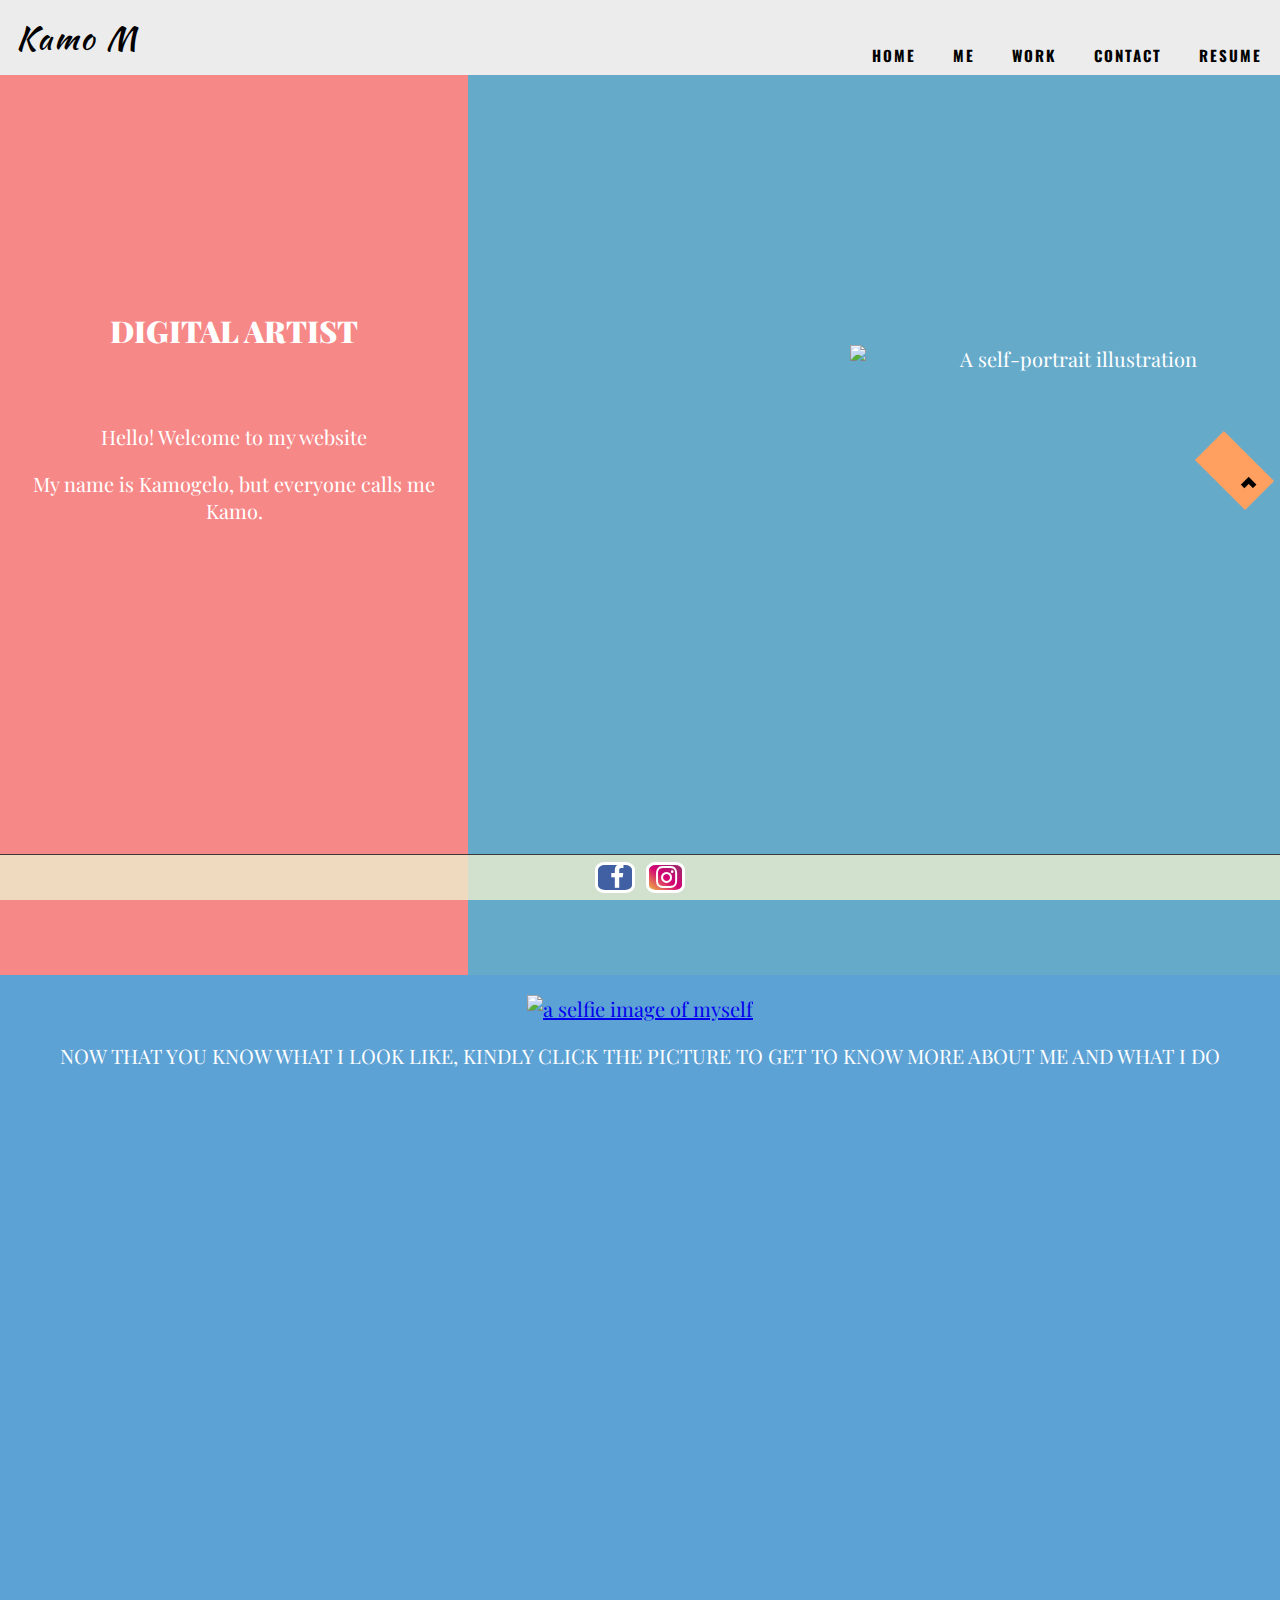
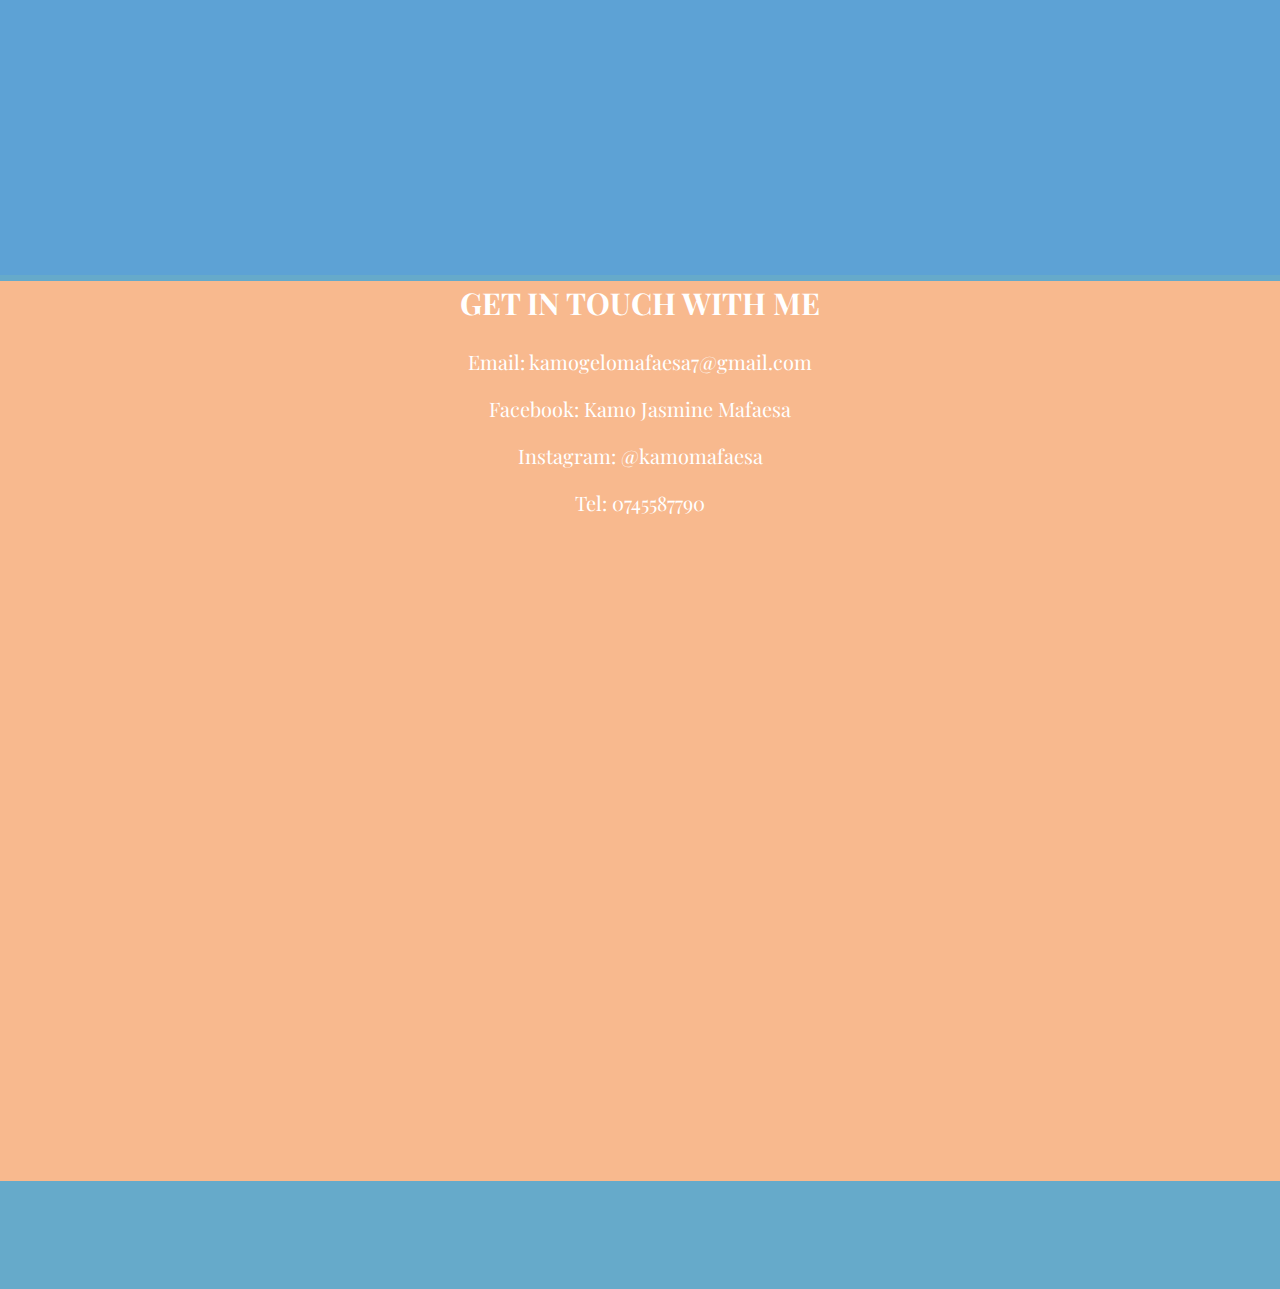
==== index.html @ 19451aff "new website layout" ====
<!DOCTYPE html>
<html lang="en">
<head>
    <meta charset="UTF-8">
    <meta name="viewport" content="width=device-width, initial-scale=1.0">
    <meta name="author" content="Kamogelo Mafaesa">
    <meta name="description" content="Personal portfolio website">
    <meta name = "url" content = "">
    <link rel="stylesheet" href="style.css" type = "text/css">
    <link rel = "stylesheet" href = "footer.css" type = "text/css">
    <link rel="stylesheet" href="https://cdnjs.cloudflare.com/ajax/libs/font-awesome/4.7.0/css/font-awesome.min.css">
    <link href="https://fonts.googleapis.com/css2?family=Roboto&display=swap" rel="stylesheet">
    <link href="https://fonts.googleapis.com/css2?family=Oswald&display=swap" rel="stylesheet">
    <link href="https://fonts.googleapis.com/css2?family=Kaushan+Script&family=Oswald:wght@400;700&display=swap" rel="stylesheet">
    <link href="https://fonts.googleapis.com/css2?family=Playfair+Display:wght@900&display=swap" rel="stylesheet">
    <link href="https://fonts.googleapis.com/css2?family=Playfair+Display:wght@400;900&display=swap" rel="stylesheet">
    <script src="index.js" defer></script>
    <title>Home</title>
</head>

<body>

    <header>
        <nav class = "navi" id = "menulist" >
            <div class = "logo"> Kamo M</div>
            
            <div class = "menucontainer" id = "navibar">
                
            <ul>
                <li class = "menu" id= "active"> <a href= #landing> HOME </a></li>
                <li class = "menu"> <a href= #about> ME</a></li>
                <li class = "menu"><button id= "menubtn" onclick = "work()">WORK</button></li>
                <li class = "menu"> <a href= #contact> CONTACT </a></li>
                <li class = "menu"><button id= "menubtn" onclick = "resume()">RESUME</button></li>
                <li class = "menu"><a href = "javascript:void(0);" class = "icon" onclick = "Responsivemenu()"> 
                <i class= "fa fa-bars"></i></a></li>
            
            
            </ul>
            </div>
            
        </nav>

    </header>

    <main>
        <div id = "landing" class = "row-landing">
            <div class = "column-landing left" >
              
            <a href= index.html></a>
            
            <section id = "text">
                <h2 id = "profession"><strong>DIGITAL ARTIST</strong></h2> 
                <br>
                <p>Hello! Welcome to my website </p>
                <p>My name is Kamogelo, but everyone calls me Kamo.</p> 
                
            </section>   
        </div>
        <div class = "column-landing right" style = "margin-top: -760px;margin-left: 500px;">
        
             
            <figure><img class = "myPic" src = "Picpic.png" alt = "A self-portrait illustration" width="800px" height="700px"></figure>
            <figcaption> </figcaption>
             
            
            </div>
               
        </div>

        <div id = "about" class = "middletext">
            
           <!-- <a href= me.html></a>-->
            <a href = about.html><figure><img src = "IMG_20200326_155552.png"  alt = "a selfie image of myself" width= "50%"></figure></a>
            <section >
               <p>NOW THAT YOU KNOW WHAT I LOOK LIKE, KINDLY CLICK THE PICTURE TO GET TO KNOW MORE ABOUT ME AND WHAT I DO </p>
            
        
        </div>
        <div id = "contact" class = "lasttext">
            <a href= contact.html></a>
            <section> <h2>GET IN TOUCH WITH ME </h2>
            <p>Email: kamogelomafaesa7@gmail.com</p>
            <p>Facebook: Kamo Jasmine Mafaesa</p>
            <p>Instagram: @kamomafaesa</p>
            <p>Tel: 0745587790</p>
            
            </section>
        </div>
          <div class = BacktoTop>

            <button onclick = "BacktoTop()" id ="topbtn" tittle = "Back to top"><i class ="arrow up"></i></button>
        </div>

       
</main>


     <footer>
        <div class = "footer"> 
            <a href="https://www.facebook.com/kamo.jasmine" class="fa fa-facebook"></a>
            
            <a href="https://www.instagram.com/kamo_mafaesa/?hl=en" class="fa fa-instagram"></a>
            
       
           </div>

     </footer>

     <script>
         function work(){
             document.location.href = "work.html";
         }
         function resume(){
             document.location.href = "resume.html";
         }
         function BacktoTop() {
        document.body.scrollTop = 0
        document.documentElement.scrollTop = 0;
    
    }
     </script>   
        
         
    

    
    
</body>
</html>
---- style.css ----
html{
    margin: 0;
    padding: 0;
    box-sizing: border-box;
    scroll-behavior: smooth;
}



body{
    margin-top:0;
    margin-left: 0;
    margin-right: 0;
    padding:0;
    padding-bottom: 100px;
    height:100%;
    color: rgb(255, 255, 255);
    background-color: rgb(102, 170, 202);
    font-family: 'Playfair Display', serif;
    font-size: 20px;
    flex-direction: column;
    display: flex;
    align-content: center;
    justify-content: center;
}
   
    nav{
        margin-top:0;
        margin-left: 0;
        margin-right: 0;
        padding: 14px 16px;
        background-color:#ececec;
        width: 100%;
        height: auto;
        position: relative;
        display: flex;
        justify-content: space-between;
        align-items: center;
    
    }
    
    .logo, .menucontainer{
        margin-top: 50px;
        margin-bottom: 0px;
        margin-left: 0px;
    }
    
    .logo{
     margin: 0;
     width: 40%;
     height: 5%;
    font-family: 'Kaushan Script', cursive;
     font-size: 2.0rem;
     letter-spacing: 2px;
     color: #000000;
    
    
    
    }
    .menucontainer, .menu{
    list-style: none;
    display: inline-block;
    text-decoration: none;
    
    }
    
    .menucontainer{
        margin-top: 40px;
        margin-left: 800px;
        overflow: hidden;
        background-color: transparent;
        position: absolute;
        
    }
    .menu, #menubtn{
        /*margin-left: 10px;*/
        font-family: 'Oswald', sans-serif;
    }
    .menucontainer a, #menubtn{
        /*width: 50%;*/
        justify-content: space-around;
        color: rgb(0, 0, 0);
        text-align: center;
        font-size: 15px;
        font-weight: bold;
        text-decoration: none;
        display:block;
        float:left;
        padding: 14px 16px;
        letter-spacing: 2px;
        cursor: pointer;
        
    }
    #menubtn{
        text-decoration: none;
        background-color: transparent;
        border: none;
        color: rgb(0, 0, 0);
    }
    .menu a:hover, #menubtn:hover{
        background-color: rgb(209, 164, 164);
        color:rgb(0, 0, 0);
    }
    .menucontainer a.active{
        background-color: #ececec;
        color: rgb(0, 0, 0);
    }
    .menucontainer .icon{
        display: none;
    }
   


/*screens 600px or less*/
@media screen and (max-width: 600px)
{
    .menucontainer a:not(:first-child) {display: none;}

     .menucontainer a.icon{   float: right;
        display: block;
    }
}

@media screen and (max-width: 600px){
    .menucontainer.responsive{ position:relative;}
    .menucontainer.responsive a.icon{
        position: absolute;
        right: 10%;
        top: 0;
    }
    .menucontainer.responsive{
        float:none;
        display: block;
        text-align: left;
    
    }
    .nav{
        display: flex;
        position: relative;
    }
    .column-work{
        width: 100%;
    }
    .column-landing{
        width: 100%;
    }
    .myPic{
        max-width: 100%;
        height: auto;
     
    }
    div{
        width: 100%;
        height: auto;
    }
}

@media screen and (max-width: 900px){
    .column-landing{
        width: 50%;
    
    }
    .column-work{
        width: 50%;
    }
    .myPic{
        max-width: 50%;
        height: auto;
    }
}

/*Laptops*/
@media screen and (max-width:1024){
    .menucontainer.responsive{ position:relative;}
    .menucontainer.responsive a.icon{
        position: absolute;
        right: 10%;
        top: 0;
        margin-top: 10%;
    }
    .menucontainer.responsive{
        float:none;
        display: block;
        text-align: left;
    
    }
    .nav{
        display: flex;
        position: relative;
    }
    .column-work{
        width: 100%;
    }
    .column-landing{
        width: 100%;
    }
    .myPic{
        max-width: 50%;
        height: auto;
     
    }
    div{
        width: 100%;
        height: auto;
    }
}



/* Non-retina Screens*/
@media screen and(min-device-width: 1200px)
and (max-device-width:1600px)
and(-webkit-min-device-pixel-ratio: 1){

}

/*Retina Screens*/
@media screen and (min-device-width:1200px)
and (max-device-width: 1600px)
and (-webkit-min-device-pixel-ratio: 2)
and (min-resolution:192dpi){

}
/*Phones*/



/*.menuicon{
    display: flex;
    position: absolute;
    top: .75rem;
    right: 1.5rem;
    flex-direction: column;
    justify-content: space-between;
    width: 30px;
    height:20px;
}

.menuicon span{
    width: 100%;
    height: 3px;
    background-color: rgb(255, 255, 255);
    margin: 5px;
    border-radius: 10px;
}*/

/*@media (max-width: 800px){
   .menuicon{
       display: flex;
    
   }
 
   .menucontainer{
    background-color: rgb(47, 156, 170);
   }
   /*.myPic{
       margin-top:0;
       width: 2500px;
    

   }
   .logo{
       flex-direction: column;
       align-items: flex-start;
       width: 70%;
       position: absolute;
       font-size: 2.0rem;
       margin-left: 0;
       position: fixed;


   }
   .menucontainer ul{
       flex-direction: row;
       align-items: flex-end;
       float: none;
       margin-left: 50%;
   }
  #landing div, #about div, #contact div{
       height: auto;
       width: 50%;
       
   }*/


#landing , #about, #contact{
    margin-top:0;
    margin-left: 0;
    margin-right: 0;
    width: 100%;
    top: 0px;
    height: 100vh;
    /*border-bottom: 3px solid rgb(156, 156, 156);*/
    padding:0;
    text-align: center;
    display:block;
    overflow: scroll;
    overflow-y: hidden;
    overflow-x: hidden;
    
}
#landing div , #about div, #contact div{
    position: relative;

}
/*#landing div{
    
    background-color: rgb(255, 255, 255);
    width: 100%;
    height: 0%;
    display: flex;
    
}*/


#about div{
    width: 100%;
    height: 100%;
    
}
#contact div{
    width: 100%;
    height: 100%;
}
.worksection{
    background-color:#5da2d5;
}
.workpageheading{
    margin-top: 200px;

}
.aboutMe{
    font-size: 20px;
    margin-top: 50px;
}
h2{
    margin-top: 2px;
}
section{
    
    display: block;
    text-align: center;
    margin-left: auto;
    margin-right: auto;
    margin-bottom: 0;
    width: 100%;
    height: auto;
}
#contact{
    margin-top: 0.5%;
    background-color: rgb(248, 185, 142);
}
.myPic{
    margin-top:100px;
    margin-left:300px;
    width: 50%;
    height: auto;
    display: block;

}

.resume li{
    list-style: none;
    text-decoration: none;
    
}
.cv li{
    list-style: none;
    text-decoration: none;
}

#resume{
    display: inline-block;
    text-align: center;
    margin-left: auto;
    margin-right: auto;
}
.middletext{
    margin:0;
    display: inline-block;
    text-align: center;
    background-color: #5da2d5;
    color: rgb(255, 255, 255);
    

}
.work img{
    width: 100%;
    height: auto;
}



.column-work{
    column-span: 2;
    float: left;
    width: 33.33%;
    margin-left: 100px;
    margin-right: 100px;
    margin-bottom: 20px;
    padding: 5px;
    transition: transform .3s;
    cursor: pointer;
    
}
.column-work{
    border: 2px solid #ececec;
}
.column-work:hover{
    transform: scale(1.3);
}

.row-work::after{
    content: "";
    clear: both;
    display: inline-block;
}


img{
    max-width: 100%;
    height: auto;
}
#text{
    margin:0;
    margin-top: 50%;
    float: left;
    text-align: center;
    display: block;


}
h2, h1{
    font-family: 'Playfair Display', serif;
}
.row-landing{
  display: flex;
column-span: 2;
column-gap: 0;


}


/*landing-page div code*/
.column-landing , .column-landing {
   float:left;
    padding: 10px;
    height: 100%;
    
    
    
    
   
}
.left{
    margin: 0;
    width: 35%;
    background-color:#F78888;
}
.right{
    
    width: 75%;
    background-color: rgb(102, 170, 202);
}

.row-landing::after{
    content: "";
    display: table;
    clear: both;
    visibility: hidden;
    line-height: 0;
    height: 0;
}
.arrow{
    border: solid black;
    border-width: 0 5px 5px 0;
    display: inline-block;
    padding: 3px;
    margin-right: 40px;
}
#topbtn{
    padding: 10px;
    position: fixed;
    top: 50%;
    right: 10px;
    font-size: 18px;
    border: none;
    color: rgb(0, 0, 0);
    transform: rotate(-135deg);
    -webkit-transform: rotate(-135deg);
    background-color: rgb(255, 160, 96);


}
#topbtn :hover{
    background-color: rgb(255, 186, 58);
    color: rgb(255, 0, 0);
}
---- footer.css ----
.footer{
    height:5%;
    position: fixed;
    bottom:0;
    left: 0;
    text-align: center;
    background-color:  #ECEECECE;
    width: 100%;
    color: white;
    border-top: 1px solid rgb(58, 58, 58) ;
    
}
.fa{
font-size: 25px !important;
text-decoration: none;
width: 30px;
text-align: center;
padding-left: 0.20rem;
margin: 2px  3px;
border-radius: 25%;
top: 5px;
border:3px solid white;
position: relative;
justify-content: space-between;
}
.fa-facebook{
background-color:rgb(64, 96, 163);
color:white;
}
.fa-instagram{
background-color: rgb(87, 61, 202);
background-image: linear-gradient( to bottom left,rgb(151, 48, 105),rgb(211, 0, 116), rgb(240, 185, 66));
color: white;
}
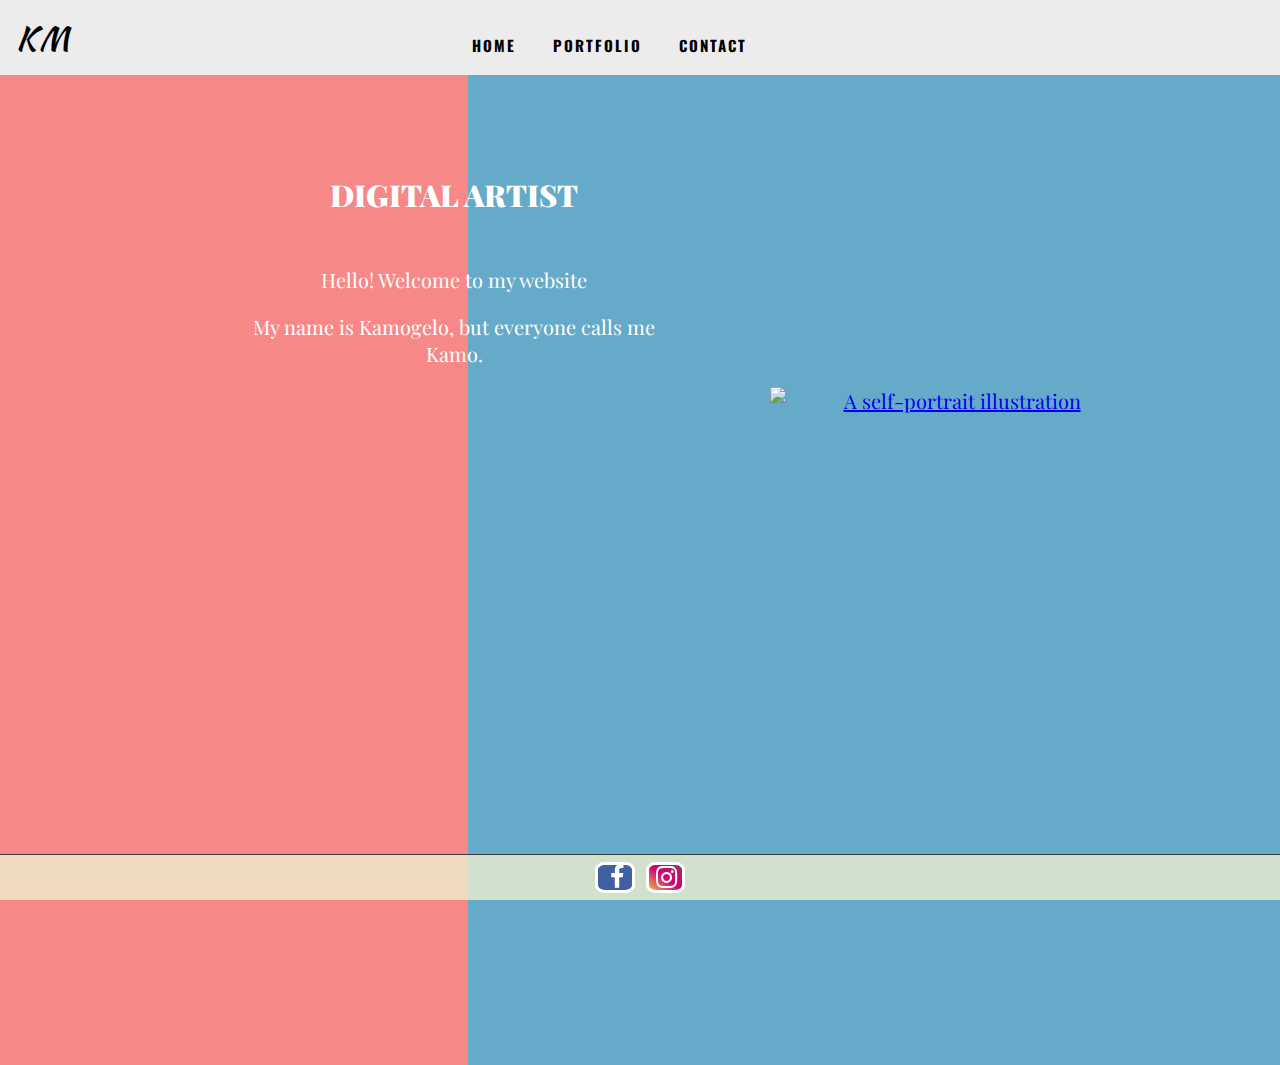
==== commit 4d9a9a25: "more" ====
--- a/index.html
+++ b/index.html
@@ -14,6 +14,7 @@
     <link href="https://fonts.googleapis.com/css2?family=Kaushan+Script&family=Oswald:wght@400;700&display=swap" rel="stylesheet">
     <link href="https://fonts.googleapis.com/css2?family=Playfair+Display:wght@900&display=swap" rel="stylesheet">
     <link href="https://fonts.googleapis.com/css2?family=Playfair+Display:wght@400;900&display=swap" rel="stylesheet">
+    <link rel="stylesheet" href="https://cdnjs.cloudflare.com/ajax/libs/animate.css/3.7.2/animate.min.css">
     <script src="index.js" defer></script>
     <title>Home</title>
 </head>
@@ -22,16 +23,16 @@
 
     <header>
         <nav class = "navi" id = "menulist" >
-            <div class = "logo"> Kamo M</div>
+            <div class = "logo"> KM</div>
             
             <div class = "menucontainer" id = "navibar">
                 
             <ul>
                 <li class = "menu" id= "active"> <a href= #landing> HOME </a></li>
-                <li class = "menu"> <a href= #about> ME</a></li>
-                <li class = "menu"><button id= "menubtn" onclick = "work()">WORK</button></li>
-                <li class = "menu"> <a href= #contact> CONTACT </a></li>
-                <li class = "menu"><button id= "menubtn" onclick = "resume()">RESUME</button></li>
+        
+               <li class = "menu"><button id= "menubtn" onclick = "work()">PORTFOLIO</button></li>    
+                <li class = "menu"> <a href= contact.html> CONTACT </a></li>
+              <!--  <li class = "menu"><button id= "menubtn" onclick = "resume()">RESUME</button></li>-->
                 <li class = "menu"><a href = "javascript:void(0);" class = "icon" onclick = "Responsivemenu()"> 
                 <i class= "fa fa-bars"></i></a></li>
             
@@ -48,29 +49,35 @@
             <div class = "column-landing left" >
               
             <a href= index.html></a>
+        
+
+                
+             
             
-            <section id = "text">
-                <h2 id = "profession"><strong>DIGITAL ARTIST</strong></h2> 
+            <section id = "text" >
+                <h2 id = "profession" class = "animated fadeInLeft slow" ><strong>DIGITAL  ARTIST</strong></h2> 
                 <br>
-                <p>Hello! Welcome to my website </p>
-                <p>My name is Kamogelo, but everyone calls me Kamo.</p> 
+                <p id = "profession" class = "animated fadeInLeft slower">Hello! Welcome to my website </p>
+                <p id = "profession" class = "animated fadeInLeft slower">My name is Kamogelo, but everyone calls me Kamo.</p> 
+
+                <a href = "about.html"><figure><img class = "myPic animated fadeInRight slow delay-1s" src = "Picpic.png" alt = "A self-portrait illustration" width="792px" height="700px"></figure></a>
+                <figcaption> </figcaption>  
                 
-            </section>   
+            </section>
+         
         </div>
-        <div class = "column-landing right" style = "margin-top: -760px;margin-left: 500px;">
+        <div class = "column-landing right">
         
-             
-            <figure><img class = "myPic" src = "Picpic.png" alt = "A self-portrait illustration" width="800px" height="700px"></figure>
-            <figcaption> </figcaption>
+       
              
             
             </div>
                
         </div>
 
-        <div id = "about" class = "middletext">
+      <!--  <div id = "about" class = "middletext">
             
-           <!-- <a href= me.html></a>-->
+           
             <a href = about.html><figure><img src = "IMG_20200326_155552.png"  alt = "a selfie image of myself" width= "50%"></figure></a>
             <section >
                <p>NOW THAT YOU KNOW WHAT I LOOK LIKE, KINDLY CLICK THE PICTURE TO GET TO KNOW MORE ABOUT ME AND WHAT I DO </p>
@@ -91,35 +98,32 @@
 
             <button onclick = "BacktoTop()" id ="topbtn" tittle = "Back to top"><i class ="arrow up"></i></button>
         </div>
-
-       
+           
+    -->
 </main>
 
 
-     <footer>
-        <div class = "footer"> 
+     <footer class = "footer">
             <a href="https://www.facebook.com/kamo.jasmine" class="fa fa-facebook"></a>
             
             <a href="https://www.instagram.com/kamo_mafaesa/?hl=en" class="fa fa-instagram"></a>
             
-       
-           </div>
 
      </footer>
 
-     <script>
+  <script>
          function work(){
              document.location.href = "work.html";
          }
-         function resume(){
+          /*--function resume(){
              document.location.href = "resume.html";
          }
          function BacktoTop() {
         document.body.scrollTop = 0
         document.documentElement.scrollTop = 0;
     
-    }
-     </script>   
+    }*/
+     </script>    
         
          
     
--- a/style.css
+++ b/style.css
@@ -11,11 +11,13 @@
     margin-top:0;
     margin-left: 0;
     margin-right: 0;
+    margin-bottom: 0;
     padding:0;
-    padding-bottom: 100px;
+    padding-bottom:0;
     height:100%;
     color: rgb(255, 255, 255);
-    background-color: rgb(102, 170, 202);
+   /* background-color: rgb(102, 170, 202);*/
+   background-color: rgb(102, 170, 202);
     font-family: 'Playfair Display', serif;
     font-size: 20px;
     flex-direction: column;
@@ -31,7 +33,7 @@
         padding: 14px 16px;
         background-color:#ececec;
         width: 100%;
-        height: auto;
+        height: 100%;
         position: relative;
         display: flex;
         justify-content: space-between;
@@ -42,7 +44,7 @@
     .logo, .menucontainer{
         margin-top: 50px;
         margin-bottom: 0px;
-        margin-left: 0px;
+       /* margin-left: 0px;*/
     }
     
     .logo{
@@ -66,10 +68,13 @@
     
     .menucontainer{
         margin-top: 40px;
-        margin-left: 800px;
+       margin-left: 400px;
         overflow: hidden;
         background-color: transparent;
         position: absolute;
+        display: flex;
+        flex-direction: row;
+        justify-content: space-evenly;
         
     }
     .menu, #menubtn{
@@ -89,16 +94,17 @@
         padding: 14px 16px;
         letter-spacing: 2px;
         cursor: pointer;
-        
-    }
-    #menubtn{
+        margin-top: -20px
+        
+    }
+    #menubtn , .abtbtn{
         text-decoration: none;
         background-color: transparent;
         border: none;
         color: rgb(0, 0, 0);
     }
     .menu a:hover, #menubtn:hover{
-        background-color: rgb(209, 164, 164);
+        background-color: rgb(255, 208, 0);
         color:rgb(0, 0, 0);
     }
     .menucontainer a.active{
@@ -108,102 +114,690 @@
     .menucontainer .icon{
         display: none;
     }
-   
-
-
+
+
+
+/*phones*/
+@media (min-width: 320px) and (max-width:480px){
+     .menucontainer {
+         width: 100%;
+         height: 50px;
+         z-index: 9999;
+         margin-left: 0;
+         margin-right:0;
+         margin-top:10%;
+         padding-top: 2px;
+         padding-bottom: 2px;
+         font-size: 5px;
+       
+     }
+     .menucontainer a, #menubtn{
+         font-size: 5px;
+
+     }
+    
+     .logo{
+         margin-left:-10px;
+         width: 3%;
+         height: 3%;
+         font-size: 0.25rem;
+         letter-spacing: 0.25px;
+         
+     }
+     nav{
+         background-color: #ececec;
+     }
+     body{
+         margin: 0;
+         padding: 0;
+         
+     }
+     #landing #text{
+         margin: -100px;
+         font-size: 15px;
+         margin-top: 50%;
+     }
+     
+     #text .myPic{
+         margin-top: 0;
+         margin-left:150px;
+         min-width:320px;
+         height:320px;
+     }
+     #landing{
+     margin-top:50%;
+     margin-left: 0;
+     margin-right: 0;
+     margin-bottom: 0;
+     width: 100%;
+     top: 0px;
+     height:fit-content;
+     padding:0;
+     text-align: center;
+     display:block;
+     overflow: scroll;
+     overflow-y: hidden;
+     overflow-x: hidden;
+    }
+    body{
+        font-size: 12px;
+    }
+    #topbtn{
+        width: 10%;
+        position: fixed;
+        top: 0;
+        right: 50px;
+        font-size: 10px;
+        border: none;
+        border-radius: 100%;
+        color: rgb(0, 0, 0);
+        transform: rotate(-135deg);
+        -webkit-transform: rotate(-135deg);
+        background-color: rgb(255, 160, 96);
+        margin-right: 35px;
+    
+    
+    }
+    .arrow{
+        border: solid black;
+        border-width: 0 5px 5px 0;
+        border-radius: 2px;
+        display: inline-block;
+        margin-right: 40px;
+        margin-top: 10px;
+    }
+    #contact-text{
+        margin-top: 10%;
+    }
+    
+    .buttons .portfolio{
+        margin-left: 100px;
+        margin-top: 10%;
+        font-size: 20px;
+        width: 50%;
+    }
+    .portfolio{
+        text-decoration: none;
+         border: 5px solid white;
+         
+         margin-left:-10%;
+         margin-right:0;
+         margin-bottom: 0;
+         width: 100%;
+         font-size: 5px;
+         
+         
+    }
+    .buttons .portfolio:hover{
+        width: 50%;
+        margin-left: 100px;
+        transform: scale(1.2);
+        transition: transform .5s;
+    }
+    
+    #firstButn {
+    background-color: #F78888;
+    } 
+    #secondButn {
+    background-color: rgb(248, 185, 142);
+    
+    }
+     #thirdButn {
+     background-color:rgb(255, 208, 0) ;
+    }
+    #fourthButn{
+        background-color: #5da2d5;
+    }
+    
+
+    
+    div .column-work{
+        column-span: 2;
+         display: flex;
+         flex-direction: row;
+        float: left;
+        width: 50%;
+        height: auto;
+        margin-left: 0;
+        margin-right: 0;
+        margin-bottom: 300px;
+        margin-top: 100px;
+        padding: 5px;
+        transition: transform .3s;
+        cursor: pointer;
+        
+    }
+
+.column-work{
+    border: 2px solid #ececec;
+}  
+.column-work:hover{
+    transform: scale(1.3);
+    
+
+}
+
+.row-work::after{
+    content: "";
+    clear: both;
+    display: inline-block;
+}
+}
 /*screens 600px or less*/
-@media screen and (max-width: 600px)
+@media(max-width: 823px) and (orientation:landscape)
 {
-    .menucontainer a:not(:first-child) {display: none;}
-
-     .menucontainer a.icon{   float: right;
-        display: block;
-    }
-}
-
-@media screen and (max-width: 600px){
-    .menucontainer.responsive{ position:relative;}
-    .menucontainer.responsive a.icon{
-        position: absolute;
-        right: 10%;
-        top: 0;
-    }
-    .menucontainer.responsive{
-        float:none;
-        display: block;
-        text-align: left;
-    
-    }
-    .nav{
+    .menucontainer {
+        width: 100%;
+        height: 50px;
+        z-index: 9999;
+        margin-left: 10px;
+        margin-right:0;
+        margin-top:5%;
+        padding-top: 2px;
+        padding-bottom: 2px;
+        font-size: 5px;
+      
+    }
+    .menucontainer a, #menubtn{
+        font-size: 15px;
+
+    }
+   
+    .logo{
+        margin-left: 10px;
+        width: 100%;
+        height: 5%;
+        font-size: 1.5rem;
+        letter-spacing: 2px;
+        
+    }
+    nav{
+        background-color: #ececec;
+    }
+    body{
+        margin: 0;
+        padding: 0;
+        
+    }
+    #landing #text{
+        margin-left:0;
+        margin-right: 0;
+        font-size: 15px;
+        margin-top: 50%;
+    }
+    
+    #text .myPic{
+        margin-top: 0;
+        margin-left:-200px;
+        min-width:320px;
+        height:320px;
+    }
+    #landing{
+    margin-top:50%;
+    margin-left: 0;
+    margin-right: 0;
+    margin-bottom: 0;
+    width: 100%;
+    top: 0px;
+    height:fit-content;
+    padding:0;
+    text-align: center;
+    display:block;
+    overflow: scroll;
+    overflow-y: hidden;
+    overflow-x: hidden;
+   }
+   body{
+       font-size: 15px;
+   }
+   #topbtn{
+       width: 10%;
+       position: fixed;
+       top: 0;
+       right: 50px;
+       font-size: 10px;
+       border: none;
+       border-radius: 100%;
+       color: rgb(0, 0, 0);
+       transform: rotate(-135deg);
+       -webkit-transform: rotate(-135deg);
+       background-color: rgb(255, 160, 96);
+       margin-right: 35px;
+   
+   
+   }
+   .arrow{
+       border: solid black;
+       border-width: 0 5px 5px 0;
+       border-radius: 2px;
+       display: inline-block;
+       margin-right: 40px;
+       margin-top: 10px;
+   }
+   #contact-text{
+       margin-top: 10%;
+   }
+   
+   .buttons .portfolio{
+       margin-left: 100px;
+       margin-top: 10%;
+       font-size: 30px;
+       width: 60%;
+   }
+   .portfolio{
+       text-decoration: none;
+        border: 5px solid white;
+        
+        margin-left:-10%;
+        margin-right:0;
+        margin-bottom: 0;
+        width: 100%;
+        font-size: 5px;
+        
+        
+   }
+   .buttons .portfolio:hover{
+       width: 80%;
+       margin-left: 40px;
+       transform: scale(1.3);
+       transition: transform .3s;
+   }
+   
+   #firstButn {
+   background-color: #F78888;
+   } 
+   #secondButn {
+   background-color: rgb(248, 185, 142);
+   
+   }
+    #thirdButn {
+    background-color:rgb(255, 208, 0) ;
+   }
+   #fourthButn{
+       background-color: #5da2d5;
+   }
+   
+
+   
+   div .column-work{
+       column-span: 2;
         display: flex;
-        position: relative;
-    }
-    .column-work{
+        flex-direction: row;
+       float: left;
+       width: 50%;
+       height: auto;
+       margin-left: 20%;
+       margin-right: 0;
+       margin-bottom: 300px;
+       margin-top: 100px;
+       padding: 5px;
+       transition: transform .3s;
+       cursor: pointer;
+       
+   }
+
+.column-work{
+   border: 2px solid #ececec;
+}  
+.column-work:hover{
+   transform: scale(1.3);
+   
+
+}
+
+.row-work::after{
+   content: "";
+   clear: both;
+   display: inline-block;
+}
+}
+ 
+
+
+@media(max-width:1024px) and (orientation:portrait){
+
+    
+
+}
+
+@media screen and (max-width: 800px){
+    .menucontainer {
         width: 100%;
-    }
-    .column-landing{
+        height: 50px;
+        z-index: 9999;
+        margin-left: 10px;
+        margin-right:0;
+        margin-top:5%;
+        padding-top: 2px;
+        padding-bottom: 2px;
+        font-size: 5px;
+      
+    }
+    .menucontainer a, #menubtn{
+        font-size: 15px;
+
+    }
+   
+    .logo{
+        margin-left: 10px;
         width: 100%;
-    }
-    .myPic{
-        max-width: 100%;
-        height: auto;
-     
-    }
-    div{
+        height: 5%;
+        font-size: 1.5rem;
+        letter-spacing: 2px;
+        
+    }
+    nav{
+        background-color: #ececec;
+    }
+    body{
+        margin: 0;
+        padding: 0;
+        
+    }
+    #landing #text{
+        margin-left:0;
+        margin-right: 0;
+        font-size: 20px;
+        margin-top: 50%;
+    }
+    
+    #text .myPic{
+        margin-top: 50%;
+        margin-left:-200px;
+        min-width:320px;
+        height:320px;
+    }
+    #landing{
+    margin-top:50%;
+    margin-left: 0;
+    margin-right: 0;
+    margin-bottom: 0;
+    width: 100%;
+    top: 0px;
+    height:fit-content;
+    padding:0;
+    text-align: center;
+    display:block;
+    overflow: scroll;
+    overflow-y: hidden;
+    overflow-x: hidden;
+   }
+   body{
+       font-size: 20px;
+       
+   }
+   #topbtn{
+       width: 10%;
+       position: fixed;
+       top: 0;
+       right: 70px;
+       font-size: 10px;
+       border: none;
+       border-radius: 100%;
+       color: rgb(0, 0, 0);
+       transform: rotate(-135deg);
+       -webkit-transform: rotate(-135deg);
+       background-color: rgb(255, 160, 96);
+       margin-right: 35px;
+   
+   
+   }
+   .arrow{
+       border: solid black;
+       border-width: 0 5px 5px 0;
+       border-radius: 2px;
+       display: inline-block;
+       margin-right: 50px;
+       margin-top: 10px;
+   }
+   #contact-text{
+       margin-top: 50%;
+   }
+   
+   .buttons .portfolio{
+       margin-left: 100px;
+       margin-top: 10%;
+       font-size: 30px;
+       width: 60%;
+   }
+   .portfolio{
+       text-decoration: none;
+        border: 5px solid white;
+        
+        margin-left:-10%;
+        margin-right:0;
+        margin-bottom: 0;
         width: 100%;
-        height: auto;
-    }
-}
-
-@media screen and (max-width: 900px){
-    .column-landing{
-        width: 50%;
-    
-    }
-    .column-work{
-        width: 50%;
-    }
-    .myPic{
-        max-width: 50%;
-        height: auto;
-    }
+        font-size: 5px;
+        
+        
+   }
+   .buttons .portfolio:hover{
+       width: 80%;
+       margin-left: 40px;
+       transform: scale(1.3);
+       transition: transform .3s;
+   }
+   
+   #firstButn {
+   background-color: #F78888;
+   } 
+   #secondButn {
+   background-color: rgb(248, 185, 142);
+   
+   }
+    #thirdButn {
+    background-color:rgb(255, 208, 0) ;
+   }
+   #fourthButn{
+       background-color: #5da2d5;
+   }
+   
+
+   
+   div .column-work{
+       column-span: 2;
+        display: flex;
+        flex-direction: row;
+       float: left;
+       width: 50%;
+       height: auto;
+       margin-left: 20%;
+       margin-right: 0;
+       margin-bottom: 300px;
+       margin-top: 100px;
+       padding: 5px;
+       transition: transform .3s;
+       cursor: pointer;
+       
+   }
+
+.column-work{
+   border: 2px solid #ececec;
+}  
+.column-work:hover{
+   transform: scale(1.3);
+   
+
+}
+
+.row-work::after{
+   content: "";
+   clear: both;
+   display: inline-block;
+}
 }
 
 /*Laptops*/
 @media screen and (max-width:1024){
-    .menucontainer.responsive{ position:relative;}
-    .menucontainer.responsive a.icon{
-        position: absolute;
-        right: 10%;
-        top: 0;
-        margin-top: 10%;
-    }
-    .menucontainer.responsive{
-        float:none;
-        display: block;
-        text-align: left;
-    
-    }
-    .nav{
+    .menucontainer {
+        width: 100%;
+        height: 50px;
+        z-index: 9999;
+        margin-left: 10px;
+        margin-right:0;
+        margin-top:5%;
+        padding-top: 2px;
+        padding-bottom: 2px;
+        font-size: 5px;
+      
+    }
+    .menucontainer a, #menubtn{
+        font-size: 15px;
+
+    }
+   
+    .logo{
+        margin-left: 10px;
+        width: 100%;
+        height: 5%;
+        font-size: 1.5rem;
+        letter-spacing: 2px;
+        
+    }
+    nav{
+        background-color: #ececec;
+    }
+    body{
+        margin: 0;
+        padding: 0;
+        
+    }
+    #landing #text{
+    margin-left: 0;
+    margin-right: 400px;
+        font-size: 20px;
+        margin-top: 50%;
+    }
+    
+    #landing .myPic{
+        margin-top: 50%;
+        margin-left:0;
+        margin-right: 0;
+        min-width:320px;
+        height:320px;
+    }
+    #landing{
+    margin-top:50%;
+    margin-left: 0;
+    margin-right: 0;
+    margin-bottom: 0;
+    width: 100%;
+    top: 0px;
+    height:fit-content;
+    padding:0;
+    text-align: center;
+    display:block;
+    overflow: scroll;
+    overflow-y: hidden;
+    overflow-x: hidden;
+   }
+   body{
+       font-size: 20px;
+       
+   }
+   #topbtn{
+       width: 10%;
+       position: fixed;
+       top: 0;
+       right: 70px;
+       font-size: 10px;
+       border: none;
+       border-radius: 100%;
+       color: rgb(0, 0, 0);
+       transform: rotate(-135deg);
+       -webkit-transform: rotate(-135deg);
+       background-color: rgb(255, 160, 96);
+       margin-right: 35px;
+   
+   
+   }
+   .arrow{
+       border: solid black;
+       border-width: 0 5px 5px 0;
+       border-radius: 2px;
+       display: inline-block;
+       margin-right: 100px;
+       margin-top: 10px;
+   }
+   #contact-text{
+       margin-top: 50%;
+   }
+   
+   .buttons .portfolio{
+       margin-left: 100px;
+       margin-top: 10%;
+       font-size: 30px;
+       width: 60%;
+   }
+   .portfolio{
+       text-decoration: none;
+        border: 5px solid white;
+        
+        margin-left:-10%;
+        margin-right:0;
+        margin-bottom: 0;
+        width: 100%;
+        font-size: 5px;
+        
+        
+   }
+   .buttons .portfolio:hover{
+       width: 80%;
+       margin-left: 40px;
+       transform: scale(1.3);
+       transition: transform .3s;
+   }
+   
+   #firstButn {
+   background-color: #F78888;
+   } 
+   #secondButn {
+   background-color: rgb(248, 185, 142);
+   
+   }
+    #thirdButn {
+    background-color:rgb(255, 208, 0) ;
+   }
+   #fourthButn{
+       background-color: #5da2d5;
+   }
+   
+
+   
+   div .column-work{
+       column-span: 2;
         display: flex;
-        position: relative;
-    }
-    .column-work{
-        width: 100%;
-    }
-    .column-landing{
-        width: 100%;
-    }
-    .myPic{
-        max-width: 50%;
-        height: auto;
-     
-    }
-    div{
-        width: 100%;
-        height: auto;
-    }
-}
+        flex-direction: row;
+       float: left;
+       width: 50%;
+       height: auto;
+       margin-left: 20%;
+       margin-right: 0;
+       margin-bottom: 300px;
+       margin-top: 100px;
+       padding: 5px;
+       transition: transform .3s;
+       cursor: pointer;
+       
+   }
+
+.column-work{
+   border: 2px solid #ececec;
+}  
+.column-work:hover{
+   transform: scale(1.3);
+   
+
+}
+
+.row-work::after{
+   content: "";
+   clear: both;
+   display: inline-block;
+}
+}
+   
 
 
 
@@ -221,75 +815,16 @@
 and (min-resolution:192dpi){
 
 }
-/*Phones*/
-
-
-
-/*.menuicon{
-    display: flex;
-    position: absolute;
-    top: .75rem;
-    right: 1.5rem;
-    flex-direction: column;
-    justify-content: space-between;
-    width: 30px;
-    height:20px;
-}
-
-.menuicon span{
-    width: 100%;
-    height: 3px;
-    background-color: rgb(255, 255, 255);
-    margin: 5px;
-    border-radius: 10px;
-}*/
-
-/*@media (max-width: 800px){
-   .menuicon{
-       display: flex;
-    
-   }
- 
-   .menucontainer{
-    background-color: rgb(47, 156, 170);
-   }
-   /*.myPic{
-       margin-top:0;
-       width: 2500px;
-    
-
-   }
-   .logo{
-       flex-direction: column;
-       align-items: flex-start;
-       width: 70%;
-       position: absolute;
-       font-size: 2.0rem;
-       margin-left: 0;
-       position: fixed;
-
-
-   }
-   .menucontainer ul{
-       flex-direction: row;
-       align-items: flex-end;
-       float: none;
-       margin-left: 50%;
-   }
-  #landing div, #about div, #contact div{
-       height: auto;
-       width: 50%;
-       
-   }*/
 
 
 #landing , #about, #contact{
     margin-top:0;
     margin-left: 0;
     margin-right: 0;
+    margin-bottom: 0;
     width: 100%;
     top: 0px;
-    height: 100vh;
+    height: 110vh;
     /*border-bottom: 3px solid rgb(156, 156, 156);*/
     padding:0;
     text-align: center;
@@ -318,12 +853,17 @@
     height: 100%;
     
 }
+#contacttext{
+    margin-top: 50%;
+}
 #contact div{
+    margin-top:-10%;
     width: 100%;
-    height: 100%;
+    height: auto;
 }
 .worksection{
     background-color:#5da2d5;
+    margin-bottom: 10%;
 }
 .workpageheading{
     margin-top: 200px;
@@ -347,22 +887,37 @@
     height: auto;
 }
 #contact{
-    margin-top: 0.5%;
+    margin-top: o;
     background-color: rgb(248, 185, 142);
 }
+#contact-text{
+    margin-top: 10%;
+}
 .myPic{
-    margin-top:100px;
-    margin-left:300px;
-    width: 50%;
+    margin-top:0;
+    margin-left:500px;
+    margin-bottom: 0;
+    width: 100%;
     height: auto;
     display: block;
 
 }
 
-.resume li{
+#resume a{
+
+    text-decoration: none;
+    color: #5da2d5;
+    
+}
+#resume li a{
+ text-decoration: none;
+ color: #5da2d5;
+}
+#resume li a:hover, #resume a:hover{
+    color: #F78888;
+}
+#resume ol li{
     list-style: none;
-    text-decoration: none;
-    
 }
 .cv li{
     list-style: none;
@@ -374,7 +929,48 @@
     text-align: center;
     margin-left: auto;
     margin-right: auto;
-}
+    background-color: rgb(250, 221, 91);
+    color: black;
+}
+.buttons{
+    width: 100%;
+    height: 100%;
+    background-color: #5da2d5;
+}
+.portfolio{
+    text-decoration: none;
+     border: 5px solid white;
+     margin-top: 3%;
+     margin-left: 300px;
+     width: 50%;
+     height: 320px;
+     cursor: pointer;
+     font-size: 30px;
+     justify-content: center;
+     border-radius: 8px;
+     color: white;
+}
+.portfolio:hover{
+    width: 50%;
+    margin-left: 300px;
+    transform: scale(1.2);
+    transition: transform .5s;
+}
+
+#firstButn {
+background-color: #F78888;
+} 
+#secondButn {
+background-color: rgb(248, 185, 142);
+
+}
+ #thirdButn {
+ background-color:rgb(255, 208, 0) ;
+}
+#fourthButn{
+    background-color: #5da2d5;
+}
+
 .middletext{
     margin:0;
     display: inline-block;
@@ -393,9 +989,12 @@
 
 .column-work{
     column-span: 2;
+     display: flex;
+     flex-direction: row;
     float: left;
-    width: 33.33%;
-    margin-left: 100px;
+    width: 25%;
+    height: 320px;
+    margin-left: 0;
     margin-right: 100px;
     margin-bottom: 20px;
     padding: 5px;
@@ -408,6 +1007,7 @@
 }
 .column-work:hover{
     transform: scale(1.3);
+
 }
 
 .row-work::after{
@@ -417,24 +1017,33 @@
 }
 
 
-img{
+#resume img{
     max-width: 100%;
     height: auto;
-}
-#text{
-    margin:0;
-    margin-top: 50%;
+    border-radius: 100%;
+
+}
+#landing #text{
+    margin-left:220px;
+    margin-top: 20%;
     float: left;
     text-align: center;
     display: block;
 
 
 }
+.wireframe{
+    background-color: #5da2d5;
+}
+#profession{
+    margin-top: 0;
+}
 h2, h1{
     font-family: 'Playfair Display', serif;
 }
 .row-landing{
-  display: flex;
+display: flex;
+flex-direction: row;
 column-span: 2;
 column-gap: 0;
 
@@ -443,7 +1052,7 @@
 
 
 /*landing-page div code*/
-.column-landing , .column-landing {
+.column-landing{
    float:left;
     padding: 10px;
     height: 100%;
@@ -456,12 +1065,14 @@
 .left{
     margin: 0;
     width: 35%;
+    height: 100%;
     background-color:#F78888;
 }
-.right{
-    
+#right{
+    margin: 0;
     width: 75%;
-    background-color: rgb(102, 170, 202);
+    height: 100%;
+    background-color: rgb(202, 102, 102);
 }
 
 .row-landing::after{
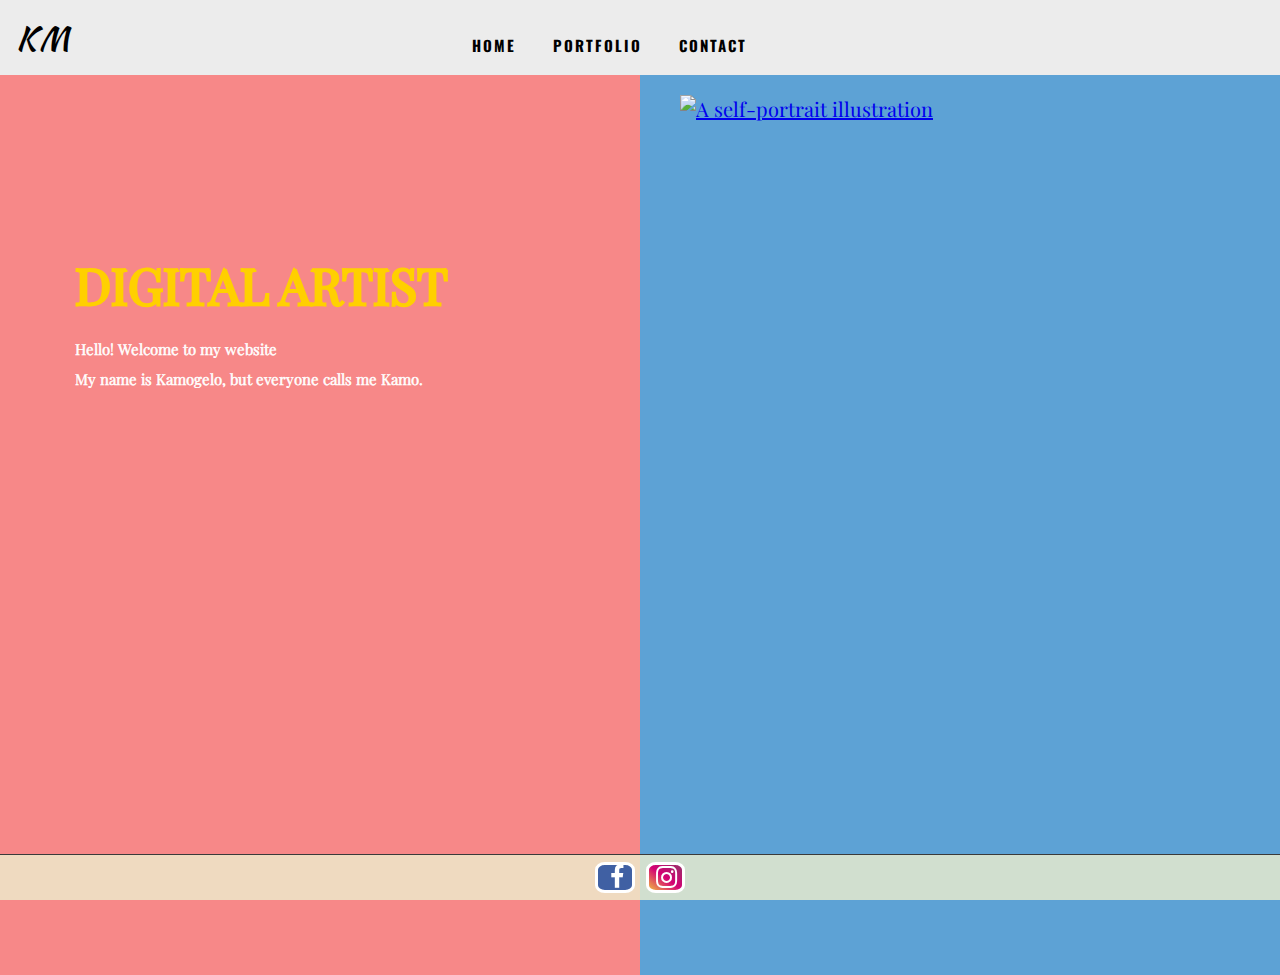
==== commit 3f5ef220: "added svg to homepage" ====
--- a/index.html
+++ b/index.html
@@ -44,62 +44,63 @@
 
     </header>
 
-    <main>
-        <div id = "landing" class = "row-landing">
-            <div class = "column-landing left" >
+    <main class = "main">
+       <!-- <div id = "landing" class = "row-landing">
+            <div class = "column-landing left" >-->
               
             <a href= index.html></a>
         
 
                 
              
-            
+           <div class = "box1">
             <section id = "text" >
-                <h2 id = "profession" class = "animated fadeInLeft slow" ><strong>DIGITAL  ARTIST</strong></h2> 
-                <br>
-                <p id = "profession" class = "animated fadeInLeft slower">Hello! Welcome to my website </p>
-                <p id = "profession" class = "animated fadeInLeft slower">My name is Kamogelo, but everyone calls me Kamo.</p> 
-
-                <a href = "about.html"><figure><img class = "myPic animated fadeInRight slow delay-1s" src = "Picpic.png" alt = "A self-portrait illustration" width="792px" height="700px"></figure></a>
-                <figcaption> </figcaption>  
+                <svg class =" animated fadeInLeft slow" width = "500" height = "500">
+                    <text class = "title" x = "5px" y = "80"
+                    style= "font-size: 50;
+                     stroke:rgb(255, 208, 0);
+                     fill: rgb(255, 208, 0);
+                     stroke-width: 3;"
+                    >
+                
+                DIGITAL  ARTIST</text>
+                <text class = "animated fadeInLeft slower"
+                x = 5px y = "130"
+                style = "font-family:'Playfair Display', serif;
+                font-size: 15px;
+                stroke: white;
+                fill: white;
+                stroke-width: 0.5;">
+               Hello! Welcome to my website 
+               
+                
+            </text>
+            <text  class = "animated fadeInLeft slower"
+            x = 5px y = "160"
+            style = "font-family:'Playfair Display', serif;
+            font-size: 15px;
+            stroke: white;
+            fill: white;
+            stroke-width: 0.5;">
+            My name is Kamogelo, but everyone calls me Kamo.
+        </text>
+            </svg>
+                
+               
+               
                 
             </section>
          
         </div>
-        <div class = "column-landing right">
-        
+        <div class = "box2">
+
+            <a href = "about.html"><figure><img class = "myPic animated fadeInRight slow delay-1s" src = "Picpic.png" alt = "A self-portrait illustration" width="792px" height="700px"></figure></a>
+            <figcaption> </figcaption> 
+
+        </div>
        
-             
-            
-            </div>
-               
-        </div>
 
-      <!--  <div id = "about" class = "middletext">
-            
-           
-            <a href = about.html><figure><img src = "IMG_20200326_155552.png"  alt = "a selfie image of myself" width= "50%"></figure></a>
-            <section >
-               <p>NOW THAT YOU KNOW WHAT I LOOK LIKE, KINDLY CLICK THE PICTURE TO GET TO KNOW MORE ABOUT ME AND WHAT I DO </p>
-            
-        
-        </div>
-        <div id = "contact" class = "lasttext">
-            <a href= contact.html></a>
-            <section> <h2>GET IN TOUCH WITH ME </h2>
-            <p>Email: kamogelomafaesa7@gmail.com</p>
-            <p>Facebook: Kamo Jasmine Mafaesa</p>
-            <p>Instagram: @kamomafaesa</p>
-            <p>Tel: 0745587790</p>
-            
-            </section>
-        </div>
-          <div class = BacktoTop>
-
-            <button onclick = "BacktoTop()" id ="topbtn" tittle = "Back to top"><i class ="arrow up"></i></button>
-        </div>
-           
-    -->
+    
 </main>
 
 
--- a/style.css
+++ b/style.css
@@ -846,7 +846,45 @@
     display: flex;
     
 }*/
-
+.main{
+    height: 100vh;
+    display: grid;
+    grid-template-columns: 1fr 1fr;
+    grid-template-rows: 1fr ;
+    grid-template-areas: "box1 box2";
+}
+.box1{
+    grid-area: box1;
+    background-color: #F78888;
+}
+
+.box2{
+    grid-area: box2;
+    background-color: #5da2d5;
+}
+.box1 #text{
+    margin-top: 150px;
+}
+.title{
+    stroke-dasharray: 2000;
+    stroke-dashoffset: 0;
+    animation: dash 50s linear;
+}
+@keyframes dash{
+    from{
+        stroke-dashoffset: 2000;
+    }
+    to{
+        stroke-dashoffset: 0;
+    }
+    0%{
+        fill: none;}
+    30%{ fill: white;}
+    
+    }
+.box2 img{
+    margin: 0;
+}
 
 #about div{
     width: 100%;
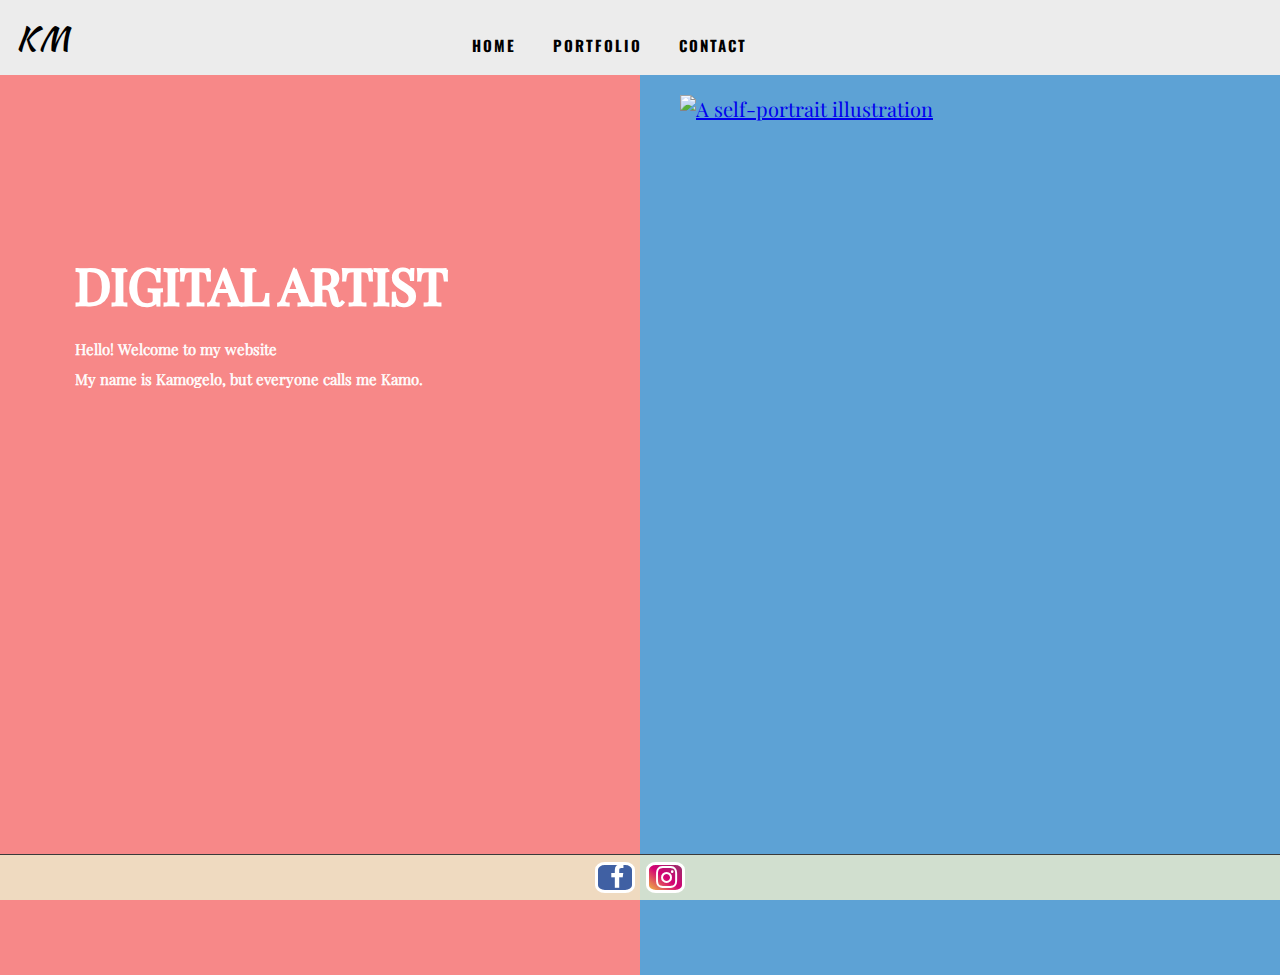
==== commit 21519d92: "Added more illustrations and changed the layout" ====
--- a/index.html
+++ b/index.html
@@ -58,8 +58,8 @@
                 <svg class =" animated fadeInLeft slow" width = "500" height = "500">
                     <text class = "title" x = "5px" y = "80"
                     style= "font-size: 50;
-                     stroke:rgb(255, 208, 0);
-                     fill: rgb(255, 208, 0);
+                     stroke:white;
+                     fill: white;
                      stroke-width: 3;"
                     >
                 
--- a/style.css
+++ b/style.css
@@ -879,11 +879,38 @@
     }
     0%{
         fill: none;}
-    30%{ fill: white;}
-    
+    30%{ fill: white;
+     stroke: gold;}
+    60%{fill:#5da2d5;
+   stroke: rgb(255, 208, 0);}
+
+    70%{fill: rgb(255, 208, 0);
+    stroke:#5da2d5;}
+
     }
 .box2 img{
+    width: 100%;
     margin: 0;
+    justify-content: center;
+    display: flex;
+}
+
+.gallery{ 
+    height: 100vh;
+    display: grid;
+    grid-template-columns: repeat(auto-fit, minmax(400px, 1fr));
+    
+
+}
+.gallery img{
+    width: 100%;
+  
+}
+.gallery img:hover{
+    width: 500px;
+    transform: scale(1.2);
+    transition: transform .5s;
+    justify-content: center;
 }
 
 #about div{
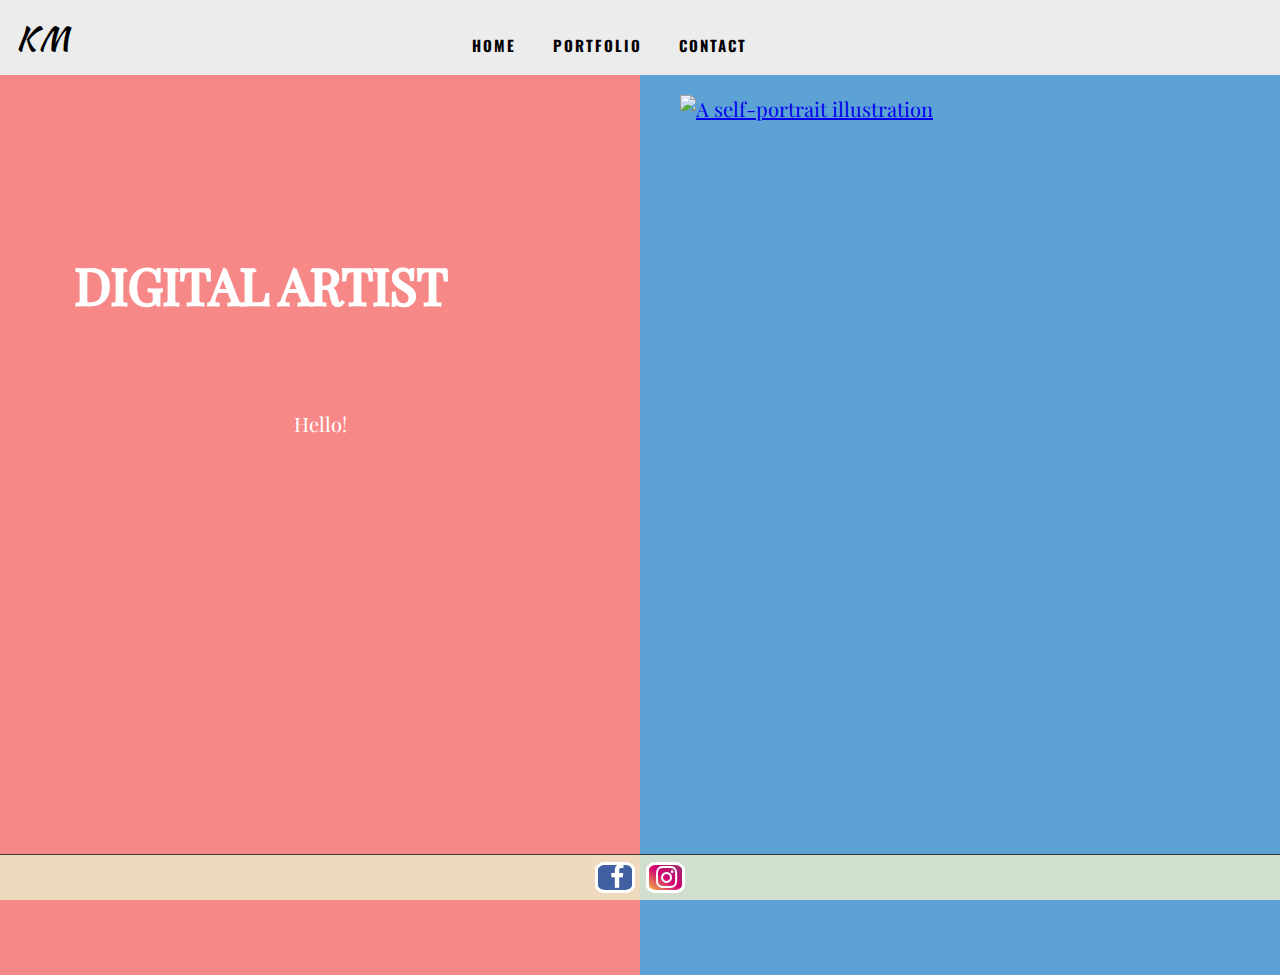
==== commit b2a489af: "added font awesome" ====
--- a/index.html
+++ b/index.html
@@ -8,6 +8,7 @@
     <meta name = "url" content = "">
     <link rel="stylesheet" href="style.css" type = "text/css">
     <link rel = "stylesheet" href = "footer.css" type = "text/css">
+    <link href="/fontawesome-free-5.15.1-web/fontawesome-free-5.15.1-web/css/all.css" rel="stylesheet">
     <link rel="stylesheet" href="https://cdnjs.cloudflare.com/ajax/libs/font-awesome/4.7.0/css/font-awesome.min.css">
     <link href="https://fonts.googleapis.com/css2?family=Roboto&display=swap" rel="stylesheet">
     <link href="https://fonts.googleapis.com/css2?family=Oswald&display=swap" rel="stylesheet">
@@ -28,7 +29,7 @@
             <div class = "menucontainer" id = "navibar">
                 
             <ul>
-                <li class = "menu" id= "active"> <a href= #landing> HOME </a></li>
+                <li class = "menu" id= "active"> <a href= #home> HOME </a></li>
         
                <li class = "menu"><button id= "menubtn" onclick = "work()">PORTFOLIO</button></li>    
                 <li class = "menu"> <a href= contact.html> CONTACT </a></li>
@@ -44,7 +45,7 @@
 
     </header>
 
-    <main class = "main">
+    <main class = "main" id = "home">
        <!-- <div id = "landing" class = "row-landing">
             <div class = "column-landing left" >-->
               
@@ -64,32 +65,16 @@
                     >
                 
                 DIGITAL  ARTIST</text>
-                <text class = "animated fadeInLeft slower"
-                x = 5px y = "130"
-                style = "font-family:'Playfair Display', serif;
-                font-size: 15px;
-                stroke: white;
-                fill: white;
-                stroke-width: 0.5;">
-               Hello! Welcome to my website 
-               
-                
-            </text>
-            <text  class = "animated fadeInLeft slower"
-            x = 5px y = "160"
-            style = "font-family:'Playfair Display', serif;
-            font-size: 15px;
-            stroke: white;
-            fill: white;
-            stroke-width: 0.5;">
-            My name is Kamogelo, but everyone calls me Kamo.
-        </text>
+              
+           
+
             </svg>
                 
                
                
                 
             </section>
+            <section id= "texts"></section>
          
         </div>
         <div class = "box2">
@@ -116,14 +101,18 @@
          function work(){
              document.location.href = "work.html";
          }
-          /*--function resume(){
-             document.location.href = "resume.html";
-         }
-         function BacktoTop() {
-        document.body.scrollTop = 0
-        document.documentElement.scrollTop = 0;
-    
-    }*/
+         //Code from https://youtu.be/5lo_QdeWm_g
+          let i =0, text;
+          text = " Hello! Welcome to my website.My name is Kamogelo, but everyone calls me Kamo.";
+
+          function typing(){
+              if (i < text.length){
+                  document.getElementById("texts").innerHTML += text.charAt(i); i++;
+                  setTimeout(typing,100);
+              }
+          }
+          typing();
+
      </script>    
         
          
--- a/style.css
+++ b/style.css
@@ -118,9 +118,43 @@
 
 
 /*phones*/
+@media(max-width: 320px){
+    .menucontainer {
+        width: 100%;
+        height: 50px;
+        z-index: 9999;
+        margin-left: 0;
+        margin-right:0;
+        margin-top:10%;
+        padding-top: 2px;
+        padding-bottom: 2px;
+        font-size: 4px;
+      
+    }
+    
+    body{
+        margin: 0;
+        padding: 0;
+        font-size: 5px;
+    }
+   .menucontainer a{
+       margin-left:-20px;
+   }
+    .wireframes section img{
+        margin: 0;
+        max-width: 180px;
+        height: 160px;
+    }
+    
+    .wireframes section img{
+        margin: 0;
+        max-width: 180px;
+        height: 160px;
+    }
+}
 @media (min-width: 320px) and (max-width:480px){
      .menucontainer {
-         width: 100%;
+         max-width: 100%;
          height: 50px;
          z-index: 9999;
          margin-left: 0;
@@ -132,20 +166,21 @@
        
      }
      .menucontainer a, #menubtn{
-         font-size: 5px;
+         font-size: 3px;
 
      }
     
      .logo{
-         margin-left:-10px;
-         width: 3%;
+         margin-left:0px;
+         width: 2%;
          height: 3%;
-         font-size: 0.25rem;
+         font-size: 0.20rem;
          letter-spacing: 0.25px;
          
      }
      nav{
          background-color: #ececec;
+         
      }
      body{
          margin: 0;
@@ -181,6 +216,9 @@
     }
     body{
         font-size: 12px;
+        text-align: center;
+        margin: 0;
+        padding: 0;
     }
     #topbtn{
         width: 10%;
@@ -281,6 +319,17 @@
     content: "";
     clear: both;
     display: inline-block;
+}
+.wireframes section img{
+    margin: 0;
+    max-width: 180px;
+    height: 160px;
+}
+h1{
+    font-size: 20px;
+}
+h2{
+    font-size: 20px;
 }
 }
 /*screens 600px or less*/
@@ -873,6 +922,7 @@
 @keyframes dash{
     from{
         stroke-dashoffset: 2000;
+        fill: transparent;
     }
     to{
         stroke-dashoffset: 0;
@@ -888,6 +938,9 @@
     stroke:#5da2d5;}
 
     }
+#texts{
+    margin-top: -50%;
+}
 .box2 img{
     width: 100%;
     margin: 0;
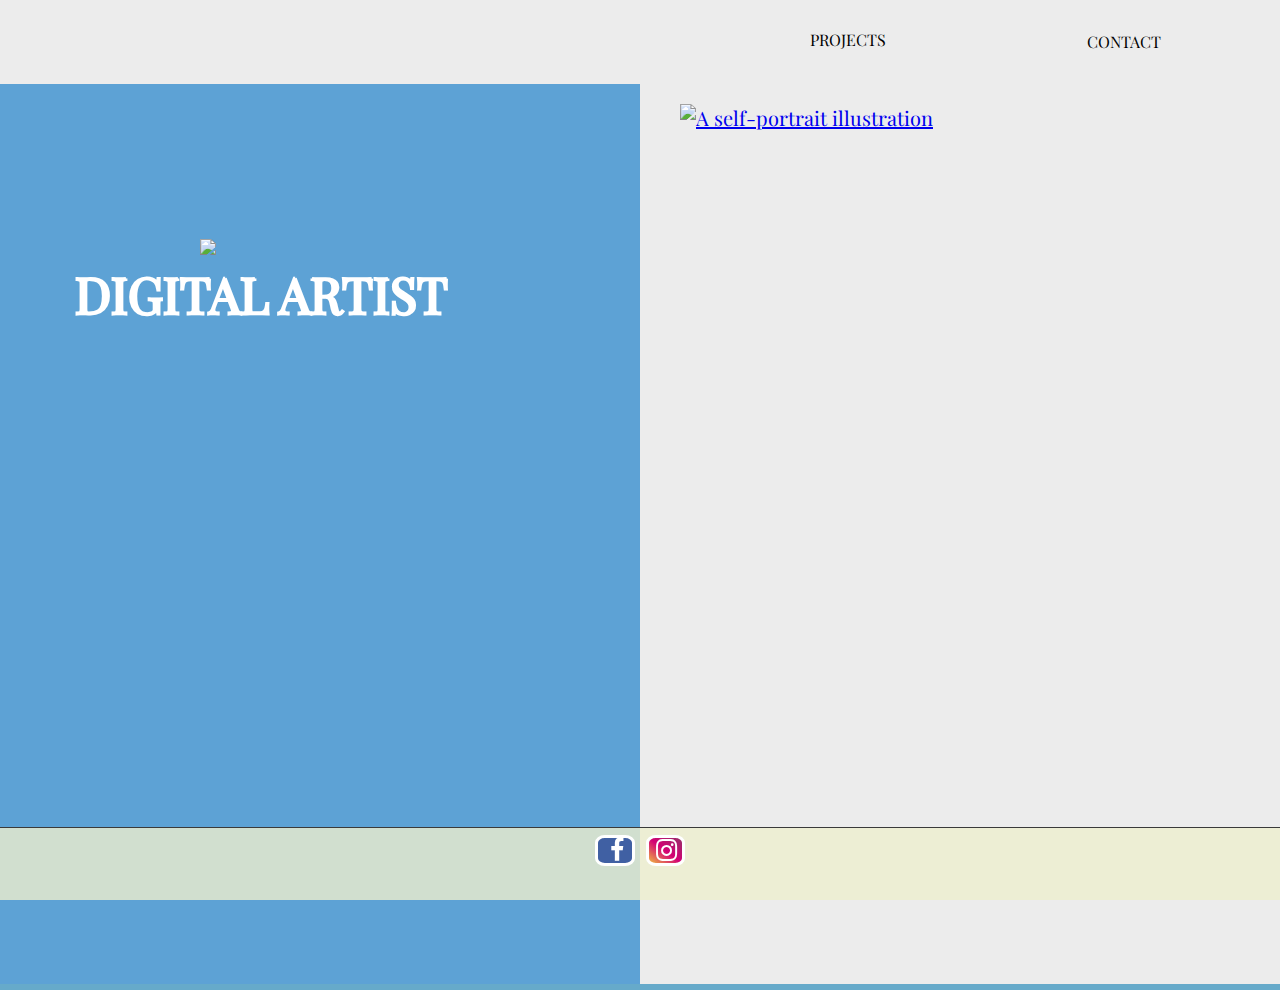
==== commit dd8514f0: "moved repository again" ====
--- a/index.html
+++ b/index.html
@@ -7,6 +7,7 @@
     <meta name="description" content="Personal portfolio website">
     <meta name = "url" content = "">
     <link rel="stylesheet" href="style.css" type = "text/css">
+    <link href="pageanim.css" rel = "stylesheet" type="text/css">
     <link rel = "stylesheet" href = "footer.css" type = "text/css">
     <link href="/fontawesome-free-5.15.1-web/fontawesome-free-5.15.1-web/css/all.css" rel="stylesheet">
     <link rel="stylesheet" href="https://cdnjs.cloudflare.com/ajax/libs/font-awesome/4.7.0/css/font-awesome.min.css">
@@ -20,28 +21,21 @@
     <title>Home</title>
 </head>
 
-<body>
+<body class="home">
 
-    <header>
-        <nav class = "navi" id = "menulist" >
-            <div class = "logo"> KM</div>
-            
-            <div class = "menucontainer" id = "navibar">
-                
-            <ul>
-                <li class = "menu" id= "active"> <a href= #home> HOME </a></li>
-        
-               <li class = "menu"><button id= "menubtn" onclick = "work()">PORTFOLIO</button></li>    
-                <li class = "menu"> <a href= contact.html> CONTACT </a></li>
-              <!--  <li class = "menu"><button id= "menubtn" onclick = "resume()">RESUME</button></li>-->
-                <li class = "menu"><a href = "javascript:void(0);" class = "icon" onclick = "Responsivemenu()"> 
-                <i class= "fa fa-bars"></i></a></li>
-            
-            
-            </ul>
-            </div>
-            
-        </nav>
+<header>
+       <nav>
+<div class = "hamburger">
+<div class = "line"></div>
+<div class = "line"></div>
+<div class = "line"></div>
+</div>
+<ul class = "nav-links">
+<li><button id = "button" onclick = "work()">PROJECTS</button></li>
+<li><a href = "contact.html">CONTACT</a></li>
+</ul>
+
+</nav>
 
     </header>
 
@@ -55,7 +49,10 @@
                 
              
            <div class = "box1">
+            
             <section id = "text" >
+                
+
                 <svg class =" animated fadeInLeft slow" width = "500" height = "500">
                     <text class = "title" x = "5px" y = "80"
                     style= "font-size: 50;
@@ -65,15 +62,10 @@
                     >
                 
                 DIGITAL  ARTIST</text>
-              
-           
-
             </svg>
-                
                
-               
-                
             </section>
+            <section><img  id = "laptop" src="/image1.png"></section>
             <section id= "texts"></section>
          
         </div>
--- a/style.css
+++ b/style.css
@@ -8,112 +8,311 @@
 
 
 body{
-    margin-top:0;
-    margin-left: 0;
-    margin-right: 0;
-    margin-bottom: 0;
-    padding:0;
-    padding-bottom:0;
-    height:100%;
+    margin: 0;
+    padding: 0;
     color: rgb(255, 255, 255);
-   /* background-color: rgb(102, 170, 202);*/
    background-color: rgb(102, 170, 202);
     font-family: 'Playfair Display', serif;
     font-size: 20px;
+}
+.main{
+    height: 100vh;
+    display: grid;
+    grid-template-columns: 1fr 1fr;
+    grid-template-rows: 1fr ;
+    grid-template-areas: "box1 box2";
+}
+.box1{
+    grid-area: box1;
+    background-color: #5da2d5;
+}
+#laptop{
+    display: flex;
+    margin-top: -500px;
+    margin-left: 200px;
+    z-index: -3;
+    
+  
+}
+#texts{
+    color: white;
+}
+
+.box2{
+    grid-area: box2;
+    background-color: #ececec;
+}
+.box1 #text{
+    margin-top: 150px;
+}
+.title{
+    stroke-dasharray: 2000;
+    stroke-dashoffset: 0;
+    animation: dash 50s linear;
+}
+@keyframes dash{
+    from{
+        stroke-dashoffset: 2000;
+        fill: transparent;
+    }
+    to{
+        stroke-dashoffset: 0;
+    }
+    0%{
+        fill: none;}
+    30%{ fill: white;
+     stroke: rgb(255, 255, 255);}
+    60%{fill: #F78888;
+   stroke: #F78888;}
+
+    70%{fill: rgb(255, 208, 0);
+    stroke:rgb(255, 208, 0);
+}
+
+    }
+#texts{
+    margin-top: -50%;
+}
+.box2 img{
+    width: 100%;
+    margin: 0;
+    justify-content: center;
+    display: flex;
+}
+
+.gallery{ 
+    height: 100vh;
+    display: grid;
+    grid-template-columns: repeat(auto-fit, minmax(400px, 1fr));
+    grid-column-gap: 15px;
+    grid-row-gap: 15px;
+    
+
+}
+.gallery img{
+   
+    width: 100%;
+    display: block;
+    backface-visibility: hidden;
+    transition: .5s ease-out;
+  
+}
+.gallery img:hover{
+    
+    width: 500px;
+    transform: scale(1.2);
+    transition: transform .5s ease;
+    justify-content: center;
+}
+
+nav{
+    margin-top: -2%;
+    height: 10vh;
+    background: #ececec;
+   
+    
+    }
+    
+    .nav-links, #button{
+    display:flex;
+    list-style:none;
+    width:50%;
+    height:100%;
+    justify-content: space-around;
+     align-items: center;
+    margin-left:auto;
+    
+    }
+    
+    
+    .nav-links li a, #button{
+    color: black;
+    text-decoration:none;
+    font-size: 16px;
+    }
+    #button{
+        border: none;
+        background: none;
+        font-family: 'Playfair Display', serif;
+        cursor: pointer;
+    }
+    
+
+
+.directory{
+    justify-content: center;
+    margin-top: 50px;
+    margin-left: 700px;
+  
+}
+
+    .directory a{
+        text-decoration: none;
+        color:white;
+        font-size: 50px;
+        display: flex;
+     
+ 
+    }
+
+
+    @media screen and (max-width:768px){
+   
+   
+
+
+    .line{
+    width:30px;
+    height: 3px;
+    background:black;
+    margin:5px;
+    }
+   
+    
+    nav{
+    position:relative;
+    }
+    .nav-links li a , #button{
+        color: black;
+    }
+    
+    .hamburger{
+    position: absolute;
+    cursor: pointer;
+    right: 5%;
+    top: 10%;
+    transform: translate (-5%, -50%);
+    z-index: 2;
+    
+    }
+    
+    
+    
+    
+    
+    .nav-links{
+    position:fixed;
+    background:rgb(255, 234, 46);
+    height: 100vh;
+    width: 100%;
     flex-direction: column;
-    display: flex;
-    align-content: center;
+    clip-path:circle(100px at 90% -20%);
+    -webkit-clip-path: circle(100px at 90% -20%);
+    transition: all 1s ease-out;
+    pointer-events:none;
+ 
+    
+    }
+    
+    .nav-links.open{
+    
+    clip-path:circle(2000px at 90% -20%);
+    -webkit-clip-path: circle(2000px at 90% -20%);
+    pointer-events: all;
+    
+   
+    
+    
+    }
+    .nav-links li{
+    opacity: 0;
+    }
+    .nav-links li a, #button{
+    font-size: 20px;
     justify-content: center;
-}
-   
-    nav{
-        margin-top:0;
-        margin-left: 0;
-        margin-right: 0;
-        padding: 14px 16px;
-        background-color:#ececec;
+    align-items: center;
+
+    
+    }
+    .nav-links li:nth-child(1){
+    transition: all 0.5 ease 0.2s;
+    }
+    .nav-links li:nth-child(2){
+    transition: all 0.5 ease 0.4s;
+    }
+    
+    
+    
+    .nav-links li:nth-child(3){
+    transition: all 0.5 ease 0.6s;
+    }
+    .nav-links li.fade{
+    opacity:1;
+    }
+    
+    .box1{
         width: 100%;
-        height: 100%;
-        position: relative;
+        height: auto;
+        z-index: -2;
+        margin: 0;
+        margin-left: -100px;
+    }
+    .box1 svg text{
+        font-size: 10px;
+        width: 50%;
+        margin-left: -20px;
+        margin-top: 50px;
+        
+        
+        
+    }
+    .box1 #text{
+        font-size: 10px;
+        
+      
+    }
+    .box1 img{
+        margin-top: 1000px;
+        z-index: -3;
+    }
+    #laptop{
         display: flex;
-        justify-content: space-between;
-        align-items: center;
-    
-    }
-    
-    .logo, .menucontainer{
-        margin-top: 50px;
-        margin-bottom: 0px;
-       /* margin-left: 0px;*/
-    }
-    
-    .logo{
-     margin: 0;
-     width: 40%;
-     height: 5%;
-    font-family: 'Kaushan Script', cursive;
-     font-size: 2.0rem;
-     letter-spacing: 2px;
-     color: #000000;
-    
-    
-    
-    }
-    .menucontainer, .menu{
-    list-style: none;
-    display: inline-block;
-    text-decoration: none;
-    
-    }
-    
-    .menucontainer{
-        margin-top: 40px;
-       margin-left: 400px;
-        overflow: hidden;
-        background-color: transparent;
-        position: absolute;
-        display: flex;
-        flex-direction: row;
-        justify-content: space-evenly;
-        
-    }
-    .menu, #menubtn{
-        /*margin-left: 10px;*/
-        font-family: 'Oswald', sans-serif;
-    }
-    .menucontainer a, #menubtn{
-        /*width: 50%;*/
-        justify-content: space-around;
-        color: rgb(0, 0, 0);
-        text-align: center;
-        font-size: 15px;
-        font-weight: bold;
-        text-decoration: none;
-        display:block;
-        float:left;
-        padding: 14px 16px;
-        letter-spacing: 2px;
-        cursor: pointer;
-        margin-top: -20px
-        
-    }
-    #menubtn , .abtbtn{
-        text-decoration: none;
-        background-color: transparent;
-        border: none;
-        color: rgb(0, 0, 0);
-    }
-    .menu a:hover, #menubtn:hover{
-        background-color: rgb(255, 208, 0);
-        color:rgb(0, 0, 0);
-    }
-    .menucontainer a.active{
-        background-color: #ececec;
-        color: rgb(0, 0, 0);
-    }
-    .menucontainer .icon{
+        margin-top: -650px;
+        margin-bottom: 150px;
+        margin-left: 90px;
+        z-index: -2;
+        
+      
+    }
+    #texts{
+        display: block;
+        width: 60%;
+        font-size: 20px;
+       
+        color:rgb(255, 255, 255);
+        margin-top: -380px;
+        
+    }
+    
+    .box2{
         display: none;
     }
+    .box2 img{
+        
+        width: 100%;
+        max-width: 1000px;
+        height: auto;
+        margin-top: 200px;
+        display:none;
+        
+    }
+   .wireframes img{
+    
+    width: 320px;
+    height: auto;
+   }
+
+   .aboutpage h1, .aboutpage img{
+   z-index: 0;
+   }
+
+
+   
+}
+    
+
+    
+    
 
 
 
@@ -452,20 +651,7 @@
        transition: transform .3s;
    }
    
-   #firstButn {
-   background-color: #F78888;
-   } 
-   #secondButn {
-   background-color: rgb(248, 185, 142);
-   
-   }
-    #thirdButn {
-    background-color:rgb(255, 208, 0) ;
-   }
-   #fourthButn{
-       background-color: #5da2d5;
-   }
-   
+ 
 
    
    div .column-work{
@@ -628,19 +814,7 @@
        transition: transform .3s;
    }
    
-   #firstButn {
-   background-color: #F78888;
-   } 
-   #secondButn {
-   background-color: rgb(248, 185, 142);
-   
-   }
-    #thirdButn {
-    background-color:rgb(255, 208, 0) ;
-   }
-   #fourthButn{
-       background-color: #5da2d5;
-   }
+
    
 
    
@@ -706,6 +880,7 @@
     }
     nav{
         background-color: #ececec;
+        
     }
     body{
         margin: 0;
@@ -798,19 +973,7 @@
        transition: transform .3s;
    }
    
-   #firstButn {
-   background-color: #F78888;
-   } 
-   #secondButn {
-   background-color: rgb(248, 185, 142);
-   
-   }
-    #thirdButn {
-    background-color:rgb(255, 208, 0) ;
-   }
-   #fourthButn{
-       background-color: #5da2d5;
-   }
+
    
 
    
@@ -895,76 +1058,8 @@
     display: flex;
     
 }*/
-.main{
-    height: 100vh;
-    display: grid;
-    grid-template-columns: 1fr 1fr;
-    grid-template-rows: 1fr ;
-    grid-template-areas: "box1 box2";
-}
-.box1{
-    grid-area: box1;
-    background-color: #F78888;
-}
-
-.box2{
-    grid-area: box2;
-    background-color: #5da2d5;
-}
-.box1 #text{
-    margin-top: 150px;
-}
-.title{
-    stroke-dasharray: 2000;
-    stroke-dashoffset: 0;
-    animation: dash 50s linear;
-}
-@keyframes dash{
-    from{
-        stroke-dashoffset: 2000;
-        fill: transparent;
-    }
-    to{
-        stroke-dashoffset: 0;
-    }
-    0%{
-        fill: none;}
-    30%{ fill: white;
-     stroke: gold;}
-    60%{fill:#5da2d5;
-   stroke: rgb(255, 208, 0);}
-
-    70%{fill: rgb(255, 208, 0);
-    stroke:#5da2d5;}
-
-    }
-#texts{
-    margin-top: -50%;
-}
-.box2 img{
-    width: 100%;
-    margin: 0;
-    justify-content: center;
-    display: flex;
-}
-
-.gallery{ 
-    height: 100vh;
-    display: grid;
-    grid-template-columns: repeat(auto-fit, minmax(400px, 1fr));
-    
-
-}
-.gallery img{
-    width: 100%;
-  
-}
-.gallery img:hover{
-    width: 500px;
-    transform: scale(1.2);
-    transition: transform .5s;
-    justify-content: center;
-}
+
+
 
 #about div{
     width: 100%;
@@ -1006,8 +1101,8 @@
 }
 #contact{
     margin-top: o;
-    background-color: rgb(248, 185, 142);
-}
+    background-color: #5da2d5;}
+
 #contact-text{
     margin-top: 10%;
 }
@@ -1075,19 +1170,6 @@
     transition: transform .5s;
 }
 
-#firstButn {
-background-color: #F78888;
-} 
-#secondButn {
-background-color: rgb(248, 185, 142);
-
-}
- #thirdButn {
- background-color:rgb(255, 208, 0) ;
-}
-#fourthButn{
-    background-color: #5da2d5;
-}
 
 .middletext{
     margin:0;
--- a/footer.css
+++ b/footer.css
@@ -1,5 +1,5 @@
 .footer{
-    height:5%;
+    height:8%;
     position: fixed;
     bottom:0;
     left: 0;
